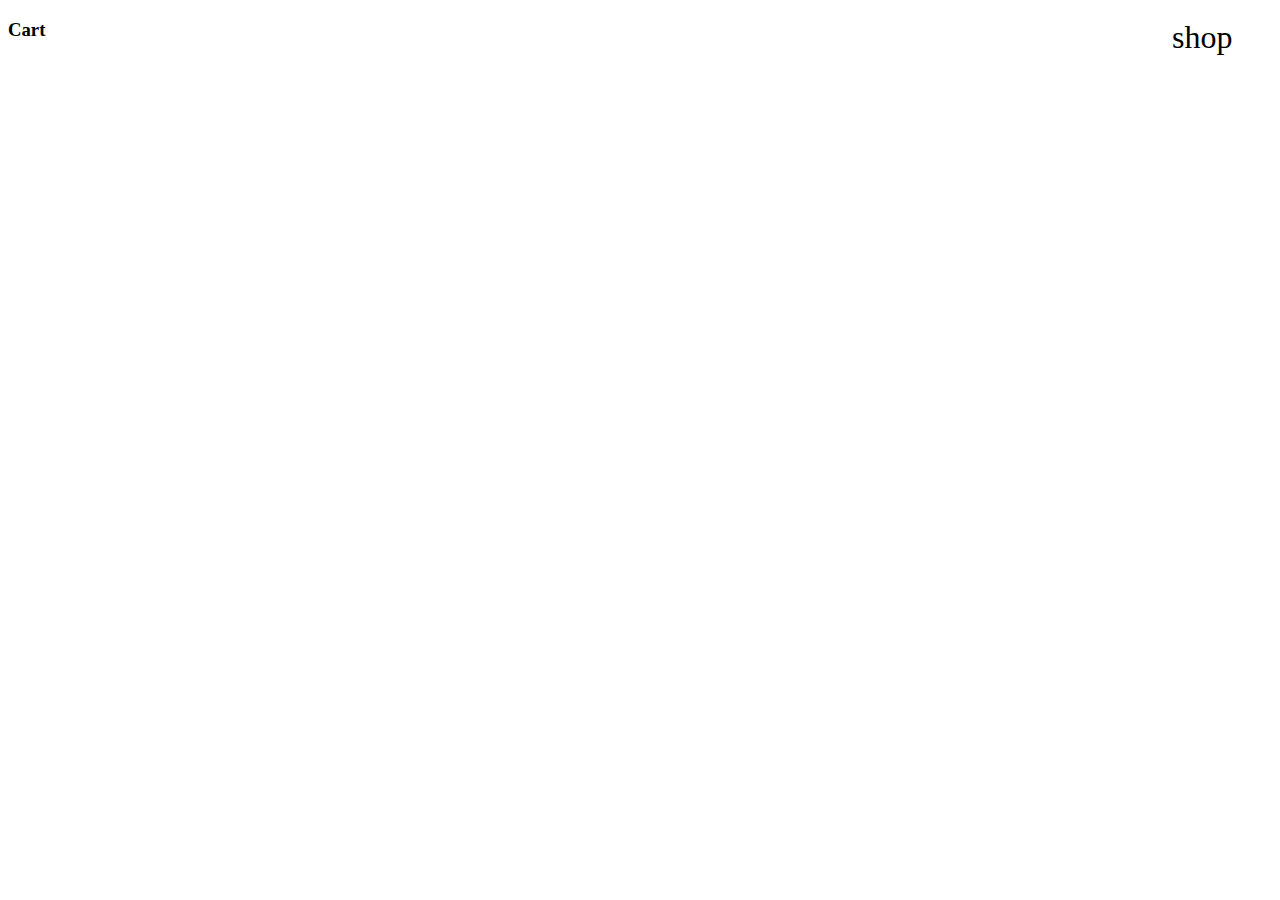
==== cart.html @ 53b86283 "second" ====
<!DOCTYPE html>
<html lang="en">

<head>
    <meta charset="UTF-8">
    <meta name="viewport" content="width=device-width, initial-scale=1.0">
    <link rel="stylesheet" href="style.css">
    <title>Cart</title>
</head>

<body>
    
    <a href="product.html" class="bb">shop</a>

    <h3>Cart</h3>
    <div id="items"></div>
    <div id="total"></div>
    <script src="cart.js"></script>

</body>

</html>
---- style.css ----
.img{
    height: 200px;
    width: 200px;
    width: 200px;
    height: 200px;
    text-align: center;
    margin: 0 auto;
    display: block;
}
.product{
    width: 24%;
    margin: 15px;
    box-sizing: border-box;
    float: left;
    text-align: center;
    border-radius:10px;
    border-top-right-radius: 10px;
    border-bottom-right-radius: 10px;
    padding-top: 10px;
    box-shadow: 0 0 10px rgba(0, 0, 0, 0.1);
    transition: .4s;
}


.gallery{
    display: flex;
    flex-wrap: wrap;
    width: 100%;
    justify-content: center;
    align-items: center;
    margin: 50px 0;
}

.product:hover{
    box-shadow: 0 0 11px rgba(33,33,33,.2);
    transform: translate(0px, -8px);
    transition: .6s;
}

.price{
    text-align: center;
    color: #b2bec3;
    padding: 0 8px;
}
.name{
    font-size: 26px;
    text-align: center;
    color: #222f3e;
    margin: 0;
}
    
.add{
    text-align: center;
    font-size: 24px;
    color: #fff;
    width: 100%;
    padding: 15px;
    border:0px;
    outline: none;
    cursor: pointer;
    margin-top: 5px;
    border-bottom-right-radius: 10px;
    border-bottom-left-radius: 10px;
    background-color: #2183a2;
}
.remove{
    text-align: center;
    font-size: 24px;
    color: #fff;
    width: 100%;
    padding: 15px;
    border:0px;
    outline: none;
    cursor: pointer;
    margin-top: 5px;
    border-bottom-right-radius: 10px;
    border-bottom-left-radius: 10px;
    background-color: #f03434;
}

.bb{

        color:black;
        float: right;
        width: 100px;
        height: 1cm;
        font-size:xx-large;
        text-decoration: none;
}
.bb:hover{
        background-color: rgb(88, 85, 85);
        color: #d8d3d3;
}
.total{
    height: 1cm;
}
@media(max-width: 1000px){
    .content{
    width: 46%;
}
}
@media(max-width: 750px){
    .content{
    width: 100%;
    }
}
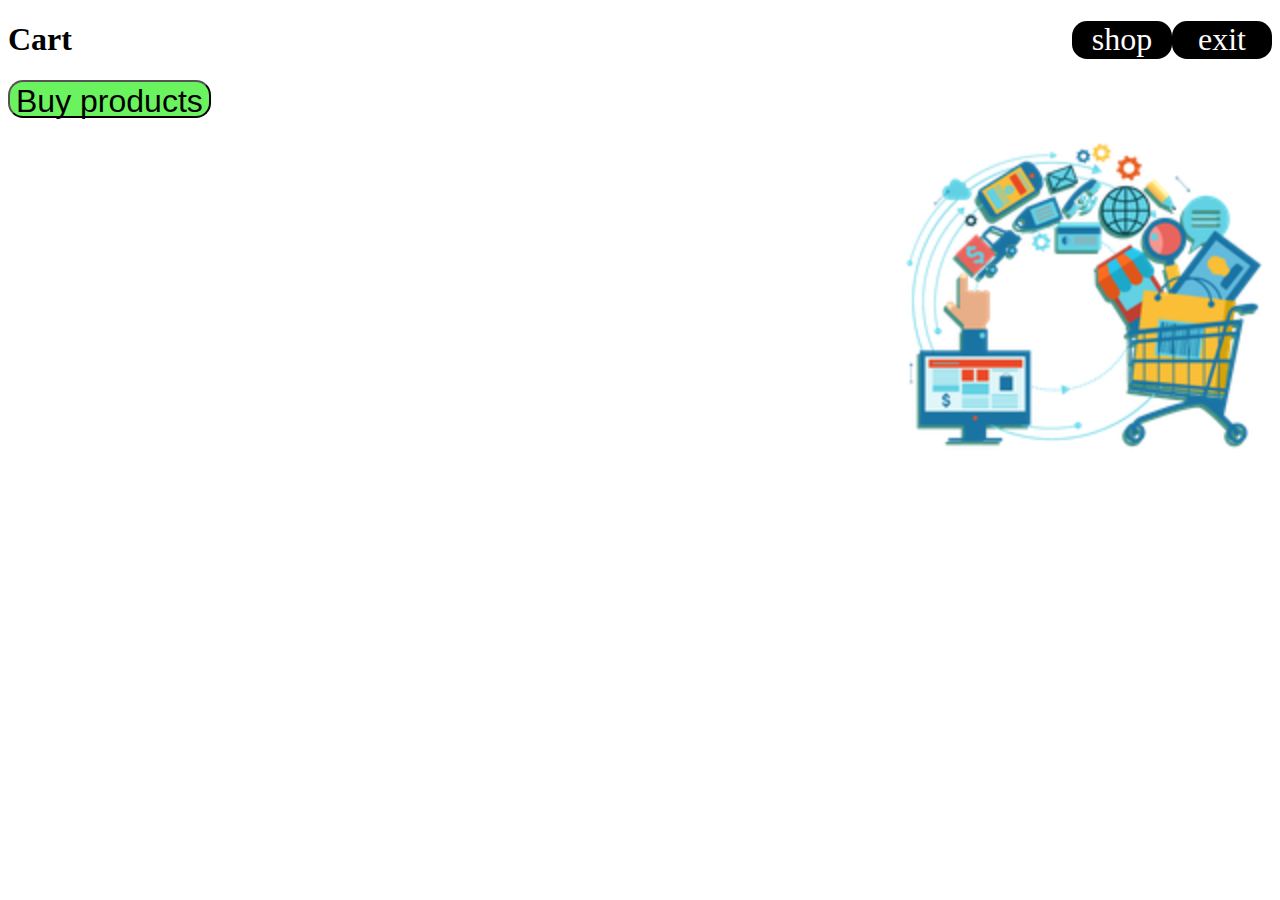
==== commit 91134d16: "second" ====
--- a/cart.html
+++ b/cart.html
@@ -6,17 +6,27 @@
     <meta name="viewport" content="width=device-width, initial-scale=1.0">
     <link rel="stylesheet" href="style.css">
     <title>Cart</title>
+    <style>
+        body{
+            background-image: url("images/cart.png");
+            background-repeat: no-repeat;
+            background-position: right 100px;
+            background-size:400px 400px;
+        }
+    </style>
 </head>
 
 <body>
-    
-    <a href="product.html" class="bb">shop</a>
+    <a href="index.html" class="bb">exit</a>
+    <a href="product.html" class="bb">shop</a>  
 
-    <h3>Cart</h3>
+    <h1>Cart</h1>
     <div id="items"></div>
     <div id="total"></div>
     <script src="cart.js"></script>
-
+    <div>
+        <a href="thankyou.html"><button class="ty">Buy products</button></a>
+    </div>
 </body>
 
 </html>--- a/style.css
+++ b/style.css
@@ -8,7 +8,8 @@
     display: block;
 }
 .product{
-    width: 24%;
+    width: 300px;
+    height: 400px;
     margin: 15px;
     box-sizing: border-box;
     float: left;
@@ -79,13 +80,16 @@
 }
 
 .bb{
-
-        color:black;
-        float: right;
-        width: 100px;
-        height: 1cm;
-        font-size:xx-large;
-        text-decoration: none;
+    background-color: black;
+    color:rgb(253, 253, 253);
+    float: right;
+    width: 100px;
+    height: 1cm;
+    font-size:xx-large;
+    text-decoration: none;
+    box-shadow: dimgray;
+    text-align: center;
+    border-radius: 4mm;
 }
 .bb:hover{
         background-color: rgb(88, 85, 85);
@@ -93,6 +97,27 @@
 }
 .total{
     height: 1cm;
+}
+.ty{
+    background-color: rgb(107, 243, 95);
+    color:rgb(0, 0, 0);
+    float: center;
+    width: auto;
+    height: 1cm;
+    font-size:xx-large;
+    text-decoration: none;
+    text-align: center;
+    border-radius: 4mm;
+}
+.bbb{
+    background-color: black;
+    color:rgb(253, 253, 253);
+    font-size:xx-large;
+    text-decoration: none;
+    text-align: center;
+    border-radius: 4mm;
+    width: 200px;
+    height: 2cm;
 }
 @media(max-width: 1000px){
     .content{
